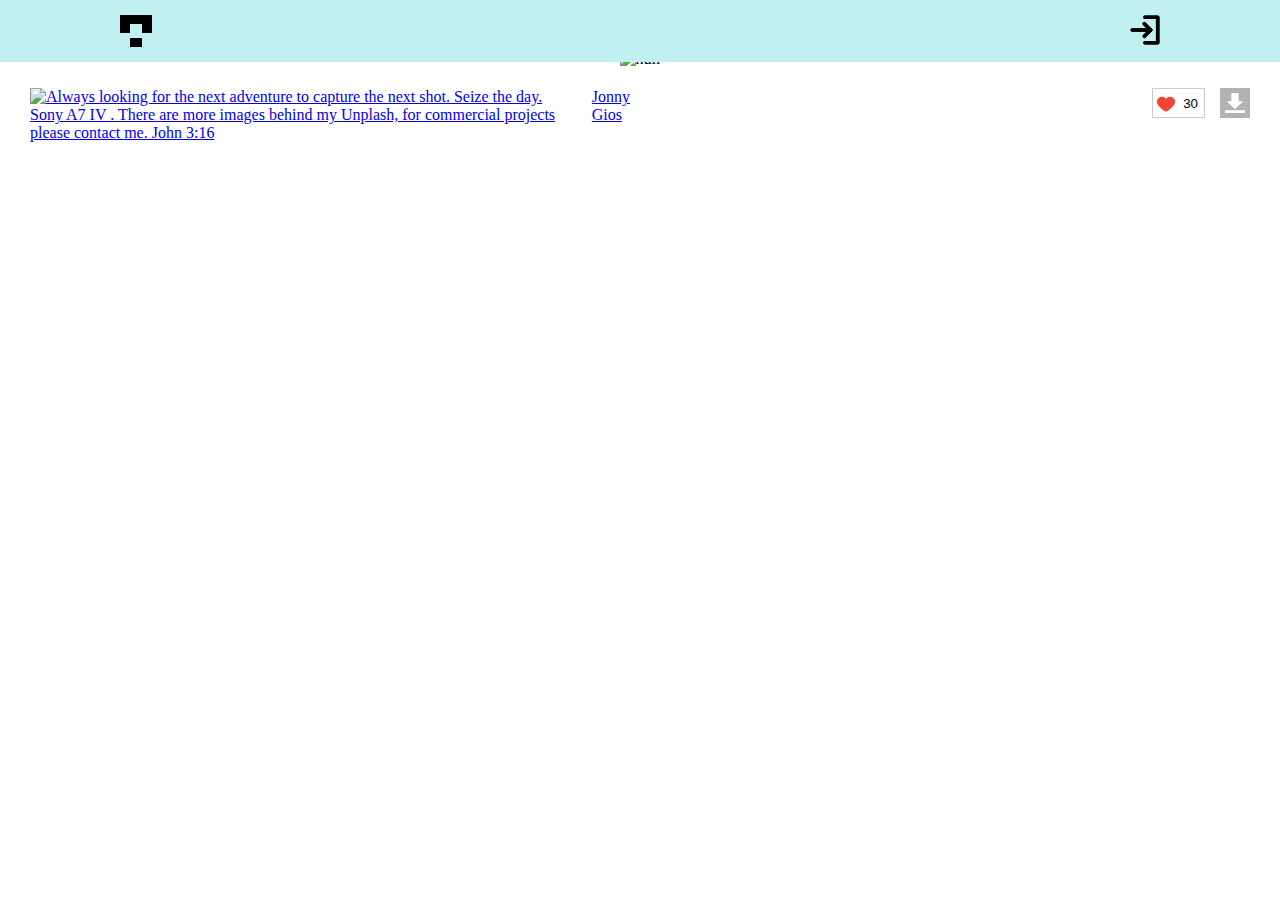
==== page.html @ 613594bf "Создана галерея" ====
<!DOCTYPE html>
<html lang="en">

<head>
  <meta charset="UTF-8">
  <meta http-equiv="X-UA-Compatible" content="IE=edge">
  <meta name="viewport" content="width=device-width, initial-scale=1.0">
  <title>Photo</title>

  <link rel="stylesheet" href="style/index.css">
</head>

<body>
  <header class="header">
    <div class="container header__container">
      <a href="/"><img class="header__logo" src="img/logo.svg" alt="Логотип галереи"></a>
      <button class="header__login-button">
        <img class="header__login-img" src="img/login.svg" alt="авторизация">
      </button>
    </div>
  </header>
  <main>
    <section class="photo">
      <div class="container photo__wrapper"><img class="photo__picture" src="https://images.unsplash.com/photo-1654363137357-9d897b5a20d7?crop=entropy&amp;cs=tinysrgb&amp;fm=jpg&amp;ixid=MnwzMDE0MzF8MHwxfGFsbHx8fHx8fHx8fDE2NTQ1MjMzNjE&amp;ixlib=rb-1.2.1&amp;q=80" alt="null" style="max-height: 80vh;"><a class="photo__author" href="https://unsplash.com/@supergios"><img loading="lazy" src="https://images.unsplash.com/profile-1600184424687-de96bd61fa67image?ixlib=rb-1.2.1&amp;crop=faces&amp;fit=crop&amp;w=64&amp;h=64" alt="Always looking for the next adventure to capture the next shot. Seize the day. Sony A7 IV . There are more images behind my Unplash, for commercial projects please contact me.  John 3:16" title="Jonny Gios"><span>Jonny Gios</span></a>
        <div class="photo__control">
          <button id="JIqH1ps4eK8" class="photo__like">30</button>
          <a class="photo__download" download="true" href="https://unsplash.com/photos/JIqH1ps4eK8/download?ixid=MnwzMDE0MzF8MHwxfGFsbHx8fHx8fHx8fDE2NTQ1MjMzNjE" target="_blank"></a>
        </div>
      </div>
    </section>
  </main>
</body>

</html>
---- style/index.css ----
html {
  box-sizing: border-box;
}

*,
*:after,
*:before {
  box-sizing: inherit;
}

img {
  max-width: 100%;
  height: auto;
  display: block;
}

ul {
  list-style: none;
  margin: 0;
  padding: 0;
}

body {
  margin: 0;
}

.container {
  max-width: 1100px;
  padding: 0 30px;
  margin: 0 auto;
}

.header {
  position: fixed;
  top: 0;
  left: 0;
  width: 100%;
  padding-top: 15px;
  padding-bottom: 15px;
  background-color: #c0f0f0;
  z-index: 10;
}

.header__container {
  display: flex;
  justify-content: space-between;
}

.header__login-button {
  display: block;
  padding: 0;
  border: none;
  cursor: pointer;
  background-color: transparent;
  background-image: url('../img/login.svg');
  background-position: center;
  background-size: contain;
  width: 30px;
  height: 30px;
}

.header__login-img {
  display: block;
}

.main {
  padding-top: 62px;
}

.grid {
  margin: 0 auto;
}

.card {
  position: relative;
  margin-bottom: 10px;
}

.card__author {
  position: absolute;
  display: block;
  top: 5px;
  left: 5px;
  opacity: 0;
  transition: opacity 0.3s ease-in-out;
  border-radius: 50%;
  overflow: hidden;
}

.card__download {
  position: absolute;
  right: 5px;
  bottom: 5px;
  opacity: 0;
  transition: opacity 0.3s ease-in-out;

  border-radius: 50%;
}

.card__download,
.photo__download {
  background-color: rgba(0, 0, 0, 0.3);
  background-image: url('../img/download.svg');
  background-size: 20px;
  background-position: center;
  background-repeat: no-repeat;
  display: block;
  width: 30px;
  height: 30px;
}

.card:hover .card__author,
.card:hover .card__download {
  opacity: 1;
}

.photo {
  padding-top: 50px;
  padding-bottom: 50px;
}

.photo__wrapper {
  width: max-content;
  display: grid;
  max-width: 100%;
  grid-template-areas:
    'photo photo'
    'author controls';
  grid-template-columns: 1fr 1fr;
  gap: 20px;
}

.photo__author {
  display: flex;
  gap: 15px;
}

.photo__picture {
  justify-self: center;
  grid-area: photo;
}

.photo__author {
  grid-area: author;
}

.photo__control {
  grid-area: controls;
  display: flex;
  align-items: flex-start;
  justify-content: end;
  gap: 15px;
}

.card__photo-like_user {

}

.card__photo-like {
  position: absolute;
  left: 5px;
  bottom: 5px;
background-color: transparent;
  background-image: url('../img/like.svg');
  background-size: contain;
  background-position: center;
  background-repeat: no-repeat;
  display: block;
  aspect-ratio: 1/1;
  border: none;
  color: #fff;
  line-height: 1;
  padding: 5px 10px 0;
}

.photo__like {
  background-color: transparent;
  background-image: url('../img/like.svg');
  background-size: 20px;
  background-position: left 3px center;
  background-repeat: no-repeat;
  display: block;
  height: 30px;
  cursor: pointer;
  padding-left: 30px;
  border: 1px solid #ccc
}

.photo__like_o {
  background-image: url('../img/o-like.svg');
}

@media (max-width: 480px) {
  .photo__wrapper {
   
    grid-template-columns: 1fr;
    grid-template-areas:
      'photo'
      'controls'
      'author';
  }
}
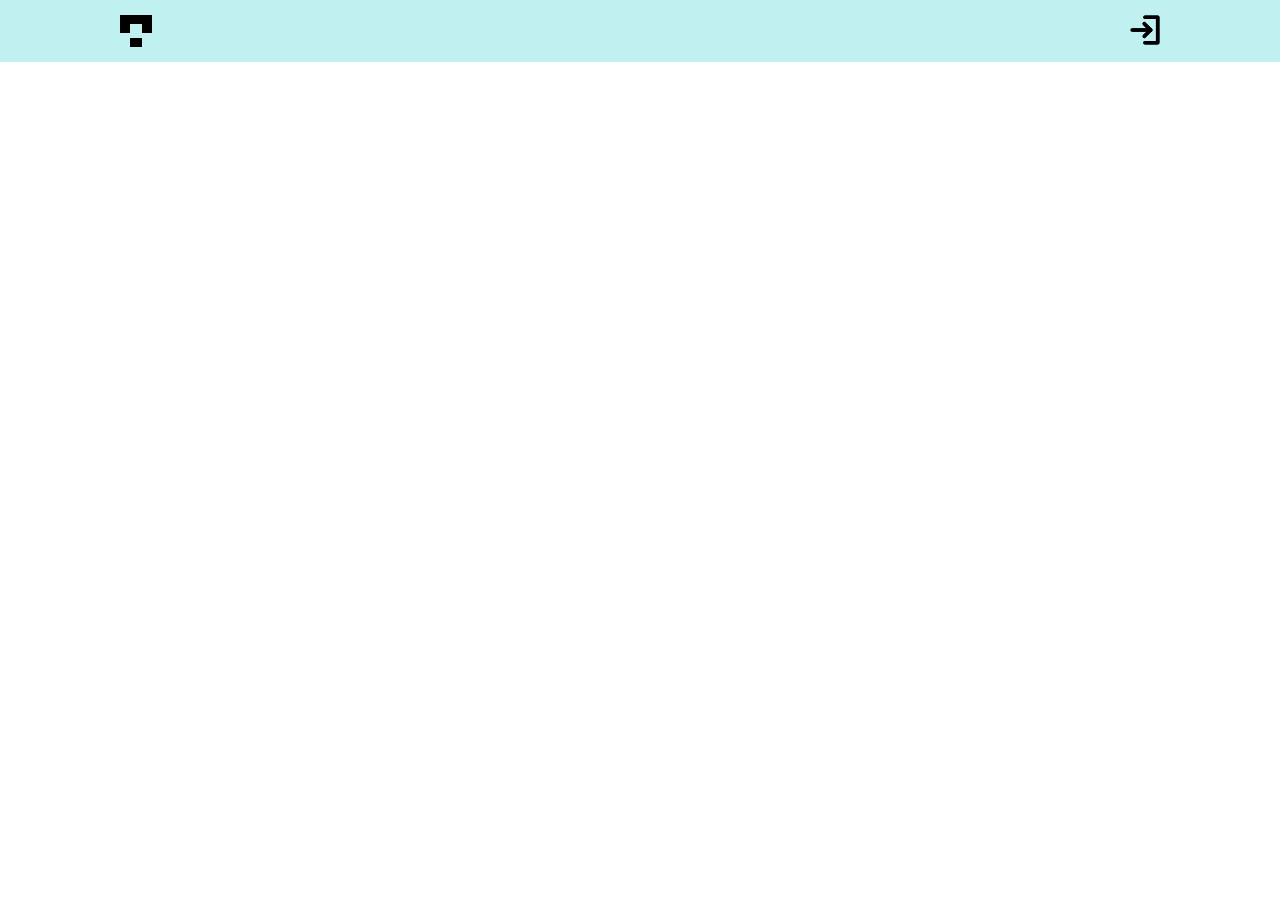
==== commit 019c1fe9: "Настроено получение данных по api" ====
--- a/page.html
+++ b/page.html
@@ -8,6 +8,7 @@
   <title>Photo</title>
 
   <link rel="stylesheet" href="style/index.css">
+  <script src="scripts/index.js" type="module"></script>
 </head>
 
 <body>
@@ -21,12 +22,7 @@
   </header>
   <main>
     <section class="photo">
-      <div class="container photo__wrapper"><img class="photo__picture" src="https://images.unsplash.com/photo-1654363137357-9d897b5a20d7?crop=entropy&amp;cs=tinysrgb&amp;fm=jpg&amp;ixid=MnwzMDE0MzF8MHwxfGFsbHx8fHx8fHx8fDE2NTQ1MjMzNjE&amp;ixlib=rb-1.2.1&amp;q=80" alt="null" style="max-height: 80vh;"><a class="photo__author" href="https://unsplash.com/@supergios"><img loading="lazy" src="https://images.unsplash.com/profile-1600184424687-de96bd61fa67image?ixlib=rb-1.2.1&amp;crop=faces&amp;fit=crop&amp;w=64&amp;h=64" alt="Always looking for the next adventure to capture the next shot. Seize the day. Sony A7 IV . There are more images behind my Unplash, for commercial projects please contact me.  John 3:16" title="Jonny Gios"><span>Jonny Gios</span></a>
-        <div class="photo__control">
-          <button id="JIqH1ps4eK8" class="photo__like">30</button>
-          <a class="photo__download" download="true" href="https://unsplash.com/photos/JIqH1ps4eK8/download?ixid=MnwzMDE0MzF8MHwxfGFsbHx8fHx8fHx8fDE2NTQ1MjMzNjE" target="_blank"></a>
-        </div>
-      </div>
+      <div class="container photo__wrapper"></div>
     </section>
   </main>
 </body>
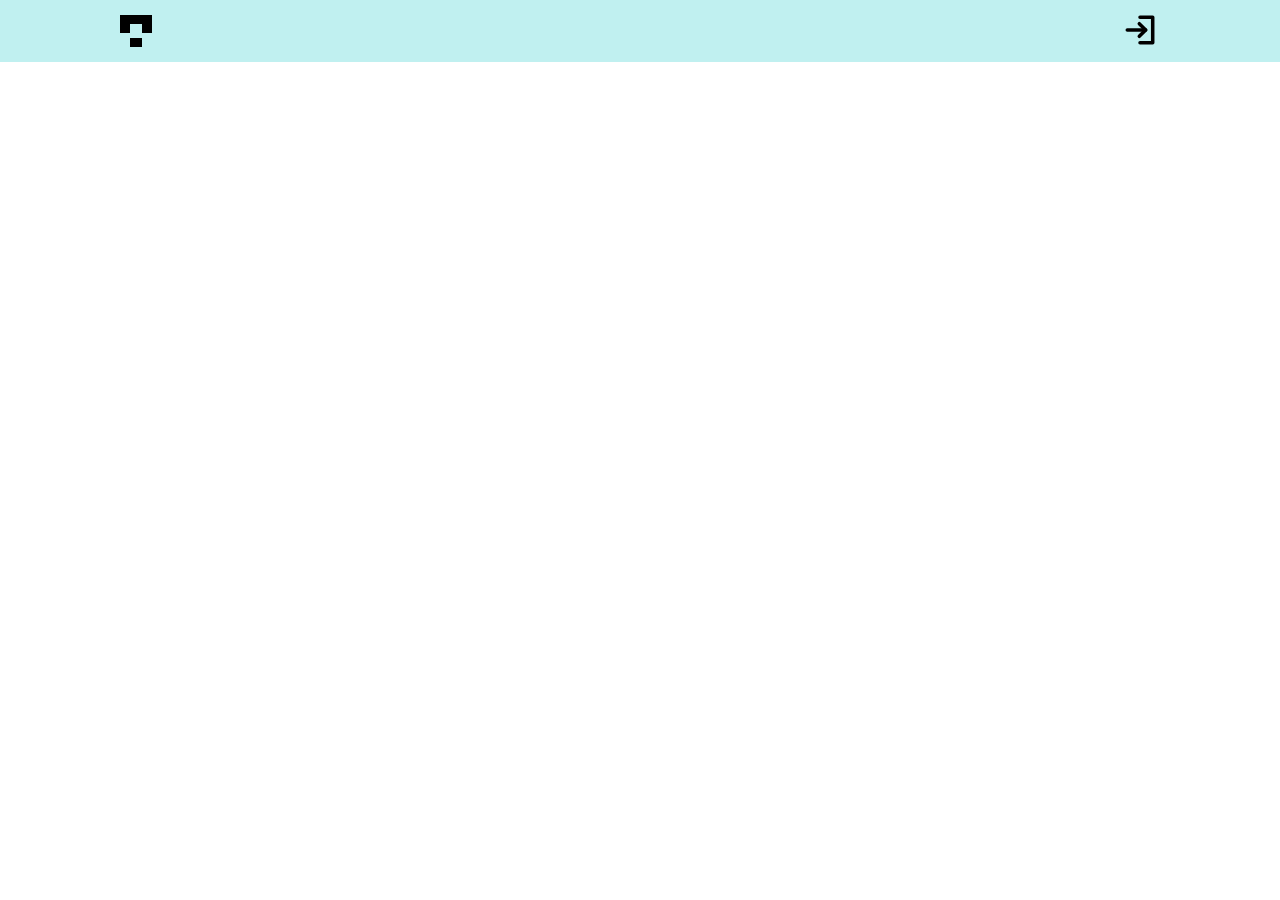
==== commit c56dc255: "настроена авторизация и простановка лайков авторизованных пользователей" ====
--- a/page.html
+++ b/page.html
@@ -15,9 +15,7 @@
   <header class="header">
     <div class="container header__container">
       <a href="/"><img class="header__logo" src="img/logo.svg" alt="Логотип галереи"></a>
-      <button class="header__login-button">
-        <img class="header__login-img" src="img/login.svg" alt="авторизация">
-      </button>
+      <button class="header__login-button"></button>
     </div>
   </header>
   <main>
--- a/style/index.css
+++ b/style/index.css
@@ -53,9 +53,10 @@
   cursor: pointer;
   background-color: transparent;
   background-image: url('../img/login.svg');
-  background-position: center;
+  background-position: left;
   background-size: contain;
-  width: 30px;
+  background-repeat: no-repeat;
+  padding-left: 35px;
   height: 30px;
 }
 
